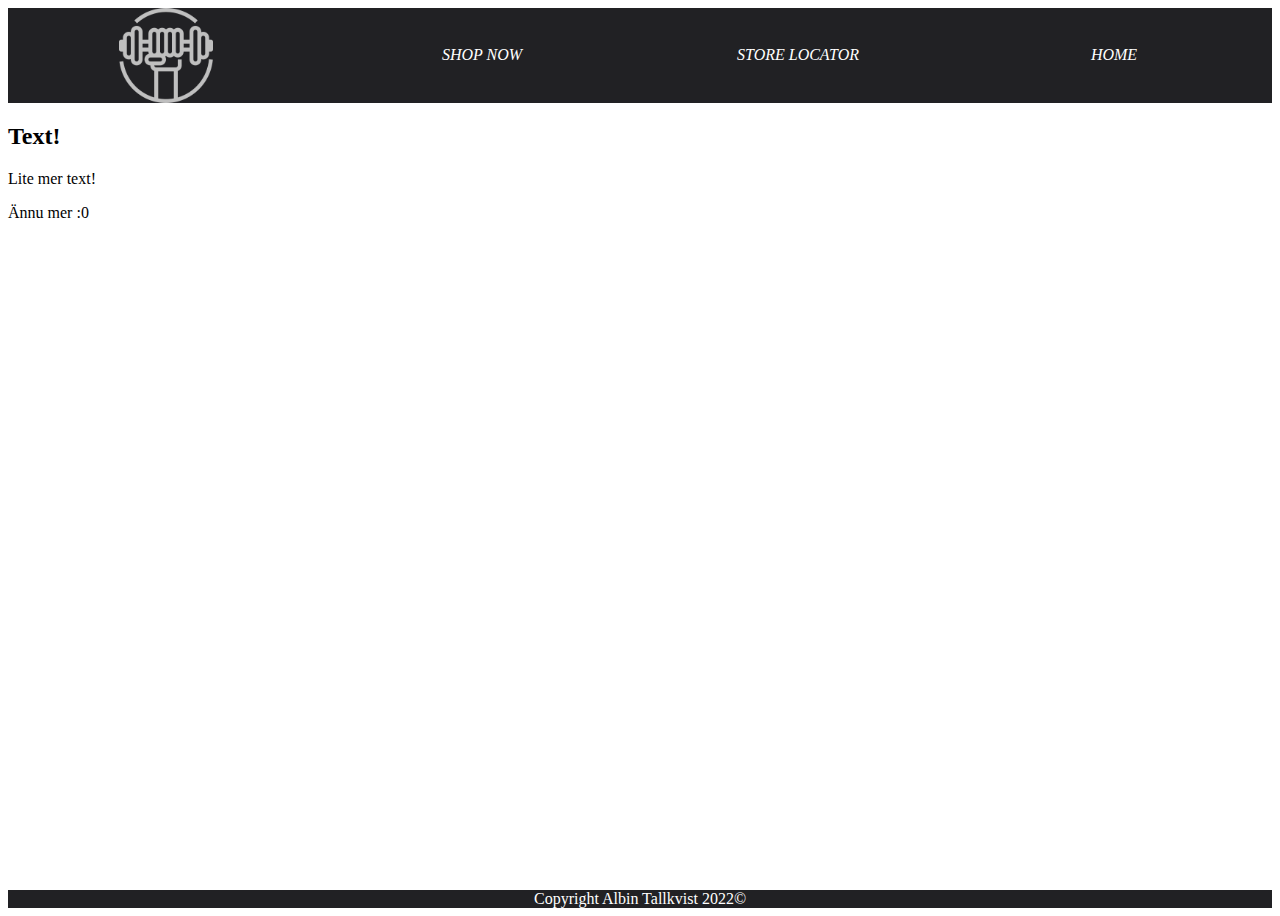
==== about.html @ ffc2178d "Initial Commit" ====
<!DOCTYPE html>
<html lang="en">
<head>
    <meta charset="UTF-8">
    <meta http-equiv="X-UA-Compatible" content="IE=edge">
    <meta name="viewport" content="width=device-width, initial-scale=1.0">
    <title>Startskärmen</title>
    <link rel="stylesheet" href="./style.css">
</head>
<body>
    <header>
        <img src="./ultimathantel.png" alt="Webbsidans logo" >
        <a href="./shopnow.html"> <i>SHOP NOW</i> </a>
        <a href="./storelocator.html"> <i>STORE LOCATOR</i> </a>
        <a href="./index.html"> <i>HOME</i> </a>
    </header>
    <main>
        <article> 
        <h2>Text!</h2>
        <p>
            Lite mer text!
        </p>
        <p>Ännu mer :0</p>
    </article>
    



</main>
<footer style="font-size: 1rem">
    Copyright Albin Tallkvist 2022©
</footer>
</body>
</html>
---- style.css ----
body {
    min-height: 100vh;
    display: grid;
    grid-template-rows: auto 1fr auto;
}

header {
    display: grid;
    grid-template-columns: 1fr 1fr 1fr 1fr;
    background-color: rgb(33, 33, 36);
    place-items: center;
}

header img {
    width: 30%;
    filter: invert(75%);
} 

a {
    color:white;
    text-decoration: none;
}

a:hover {
    color:darkslateblue;
}

footer {
    background-color: rgb(33, 33, 36);
    color: white;
}

header {text-align: center;}
footer {text-align: center;}
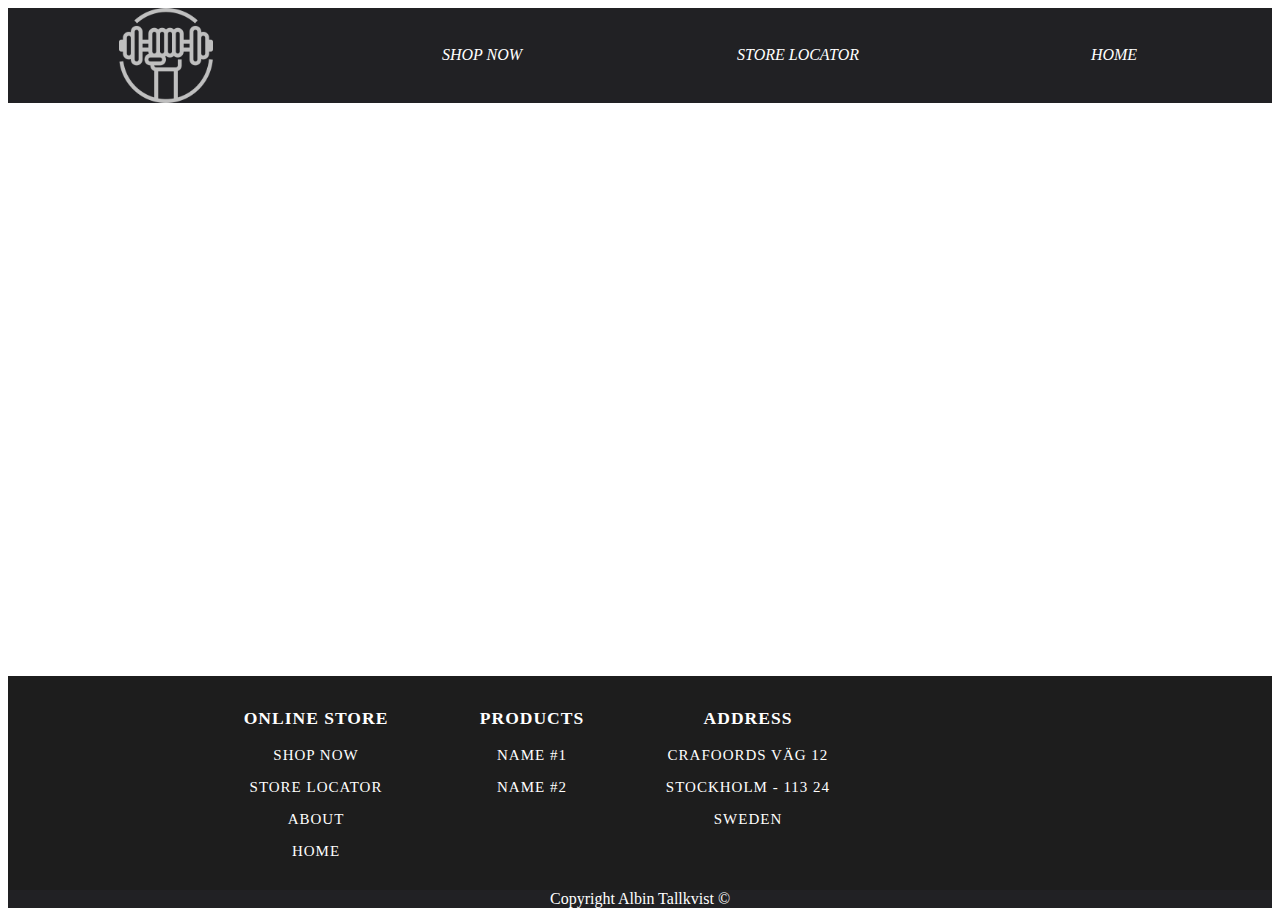
==== commit 023c4dd2: "FixedNiceFooter" ====
--- a/about.html
+++ b/about.html
@@ -4,8 +4,9 @@
     <meta charset="UTF-8">
     <meta http-equiv="X-UA-Compatible" content="IE=edge">
     <meta name="viewport" content="width=device-width, initial-scale=1.0">
-    <title>Startskärmen</title>
+    <title>ZProtein™ - Handla protein online eller hitta butik!</title>
     <link rel="stylesheet" href="./style.css">
+    <link rel="icon" href="./Z.png" type="image/gif" sizes="16x16">
 </head>
 <body>
     <header>
@@ -14,21 +15,50 @@
         <a href="./storelocator.html"> <i>STORE LOCATOR</i> </a>
         <a href="./index.html"> <i>HOME</i> </a>
     </header>
-    <main>
-        <article> 
-        <h2>Text!</h2>
-        <p>
-            Lite mer text!
-        </p>
-        <p>Ännu mer :0</p>
-    </article>
-    
 
 
+ <main>
+</main>
 
-</main>
-<footer style="font-size: 1rem">
-    Copyright Albin Tallkvist 2022©
+
+<footer>
+    <section>    
+        <div id="FooterBred">
+            
+<!-------------------------------------------------------------------------->
+
+            <div id="Footer2">
+                <h3> ONLINE STORE </h3>
+                <p> SHOP NOW </p>
+                <p> STORE LOCATOR </p>
+                <p> ABOUT </p>
+                <p> HOME </p>
+            </div>
+
+<!-------------------------------------------------------------------------->
+
+            <div id="Footer2">
+                <h3> PRODUCTS </h3>
+                <p> NAME #1 </p>
+                <p> NAME #2 </p>
+            </div>
+
+<!-------------------------------------------------------------------------->
+
+            <div id="Footer2">
+                <h3> address </h3>
+                <p> Crafoords väg 12 </p>
+                <p> Stockholm - 113 24 </p>
+                <p> SWEDEN </p>
+            </div>
+        </div>
+
+<!-------------------------------------------------------------------------->
+
+        <div id="credit"> Copyright Albin Tallkvist © </div>
+    </section>
 </footer>
+
+
 </body>
 </html> --- a/style.css
+++ b/style.css
@@ -31,4 +31,72 @@
 }
 
 header {text-align: center;}
-footer {text-align: center;}+footer {text-align: center;}
+
+#FooterBred
+{
+    width: 100%;
+    background-color: rgb(29, 29, 29);
+    color: white;
+    letter-spacing: 1px;
+    display: grid;
+    grid-template-columns: repeat(4, 1fr);
+    text-transform: uppercase;
+    font-size: 15px;
+    padding: 15px 300px;
+    box-sizing: border-box;
+}
+
+
+@media(max-width: 1350px)
+{
+    #FooterBred
+    {
+        padding: 15px 200px;
+    }
+}
+@media(max-width: 1166px)
+{
+    #FooterBred
+    {
+        padding: 15px 100px;
+    }
+}
+@media(max-width: 950px)
+{
+    #FooterBred
+    {
+        padding: 15px 50px;
+    }
+}
+@media(max-width: 850px)
+{
+    #FooterBred
+    {
+        font-size: 13px;
+    }
+    #Footer2
+    {
+        font-size: 10px;
+    }
+}
+@media(max-width: 750px)
+{
+    #FooterBred
+    {
+        display: grid;
+        grid-template-columns: 1fr 1fr;
+        padding: 15px 100px;
+    }
+    #Footer2
+    {
+        padding: 15px 20px;
+    }
+}
+@media(max-width: 540px)
+{
+    #Footer2
+    {
+        padding: 0 25px;
+    }
+}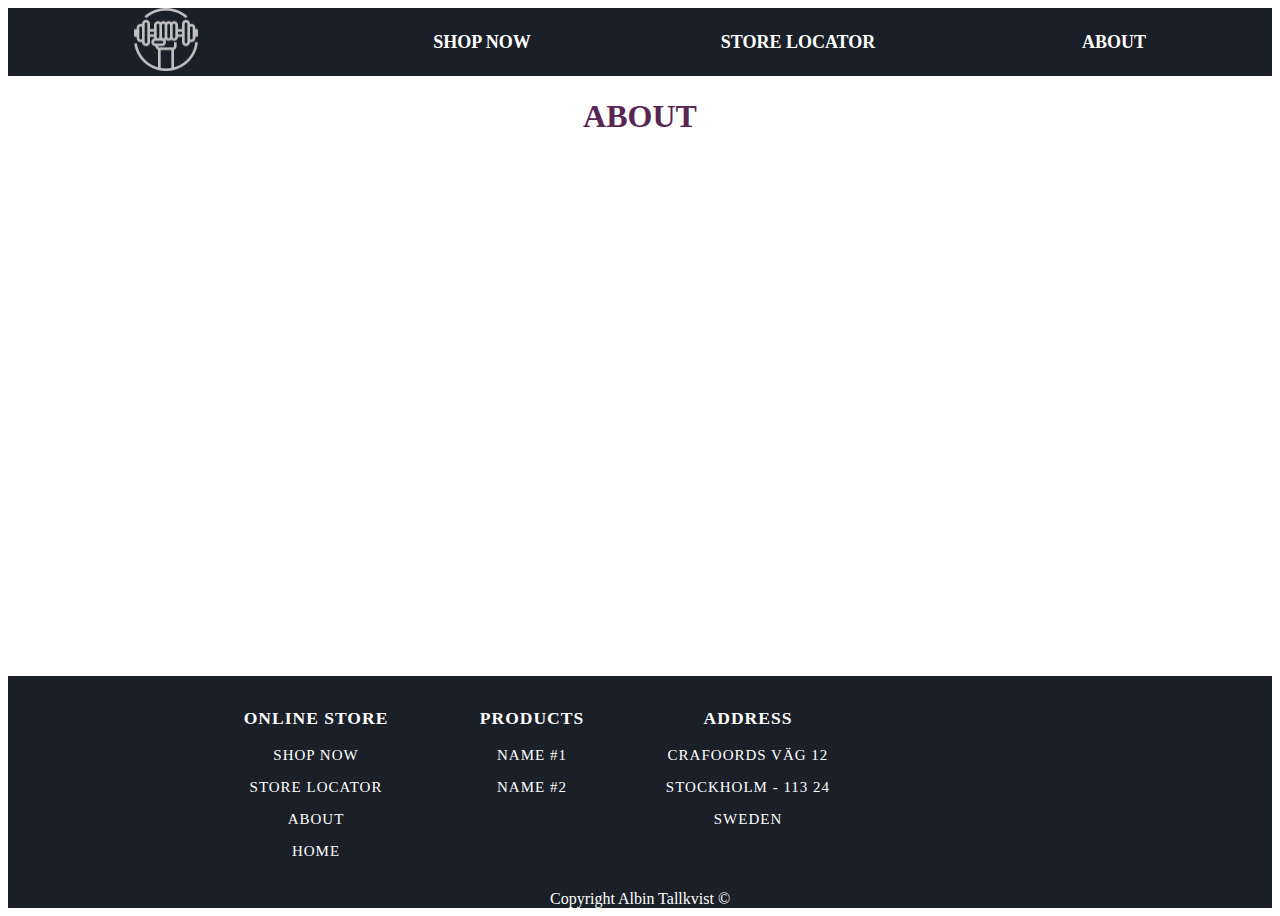
==== commit 2c4ac450: "FixadeNiceHeader" ====
--- a/about.html
+++ b/about.html
@@ -10,16 +10,25 @@
 </head>
 <body>
     <header>
-        <img src="./ultimathantel.png" alt="Webbsidans logo" >
-        <a href="./shopnow.html"> <i>SHOP NOW</i> </a>
-        <a href="./storelocator.html"> <i>STORE LOCATOR</i> </a>
-        <a href="./index.html"> <i>HOME</i> </a>
-    </header>
+        <a href="./index.html"> <img src="./ultimathantel.png" alt="Webbsidans logo"> 
+            <a href="./shopnow.html" style="font-family:'Georgia'"> <strong>SHOP NOW</strong> </a>
+            <a href="./storelocator.html" style="font-family:'Georgia'"> <strong>STORE LOCATOR</strong> </a>
+            <a href="./about.html" style="font-family:'Georgia'"> <strong>ABOUT </strong> </a>
+        </header>
 
+    <header2>
+        <div> 
+            <h1 >ABOUT</h1>
+        </div>
+    </header2>
+    
+<!-------------------------------------------------------------------------->
 
  <main>
+
 </main>
 
+<!-------------------------------------------------------------------------->
 
 <footer>
     <section>    
--- a/style.css
+++ b/style.css
@@ -1,18 +1,19 @@
 body {
     min-height: 100vh;
     display: grid;
-    grid-template-rows: auto 1fr auto;
+    grid-template-rows: auto auto 1fr auto;
 }
 
 header {
     display: grid;
     grid-template-columns: 1fr 1fr 1fr 1fr;
-    background-color: rgb(33, 33, 36);
+    background-color: rgb(27, 31, 40);
     place-items: center;
+    font-size: large;
 }
 
 header img {
-    width: 30%;
+    width: 20%;
     filter: invert(75%);
 } 
 
@@ -26,17 +27,29 @@
 }
 
 footer {
-    background-color: rgb(33, 33, 36);
+    background-color: rgb(27, 31, 40);
     color: white;
 }
 
 header {text-align: center;}
 footer {text-align: center;}
 
+h2 {
+    text-align: center;
+    background-color: rgb(88,38,83);
+    color: white;
+    font-size: medium;
+}
+
+h1 {
+    text-align: center;
+    color: rgb(88,38,83);
+}
+
 #FooterBred
 {
     width: 100%;
-    background-color: rgb(29, 29, 29);
+    background-color: rgb(27, 31, 40);
     color: white;
     letter-spacing: 1px;
     display: grid;
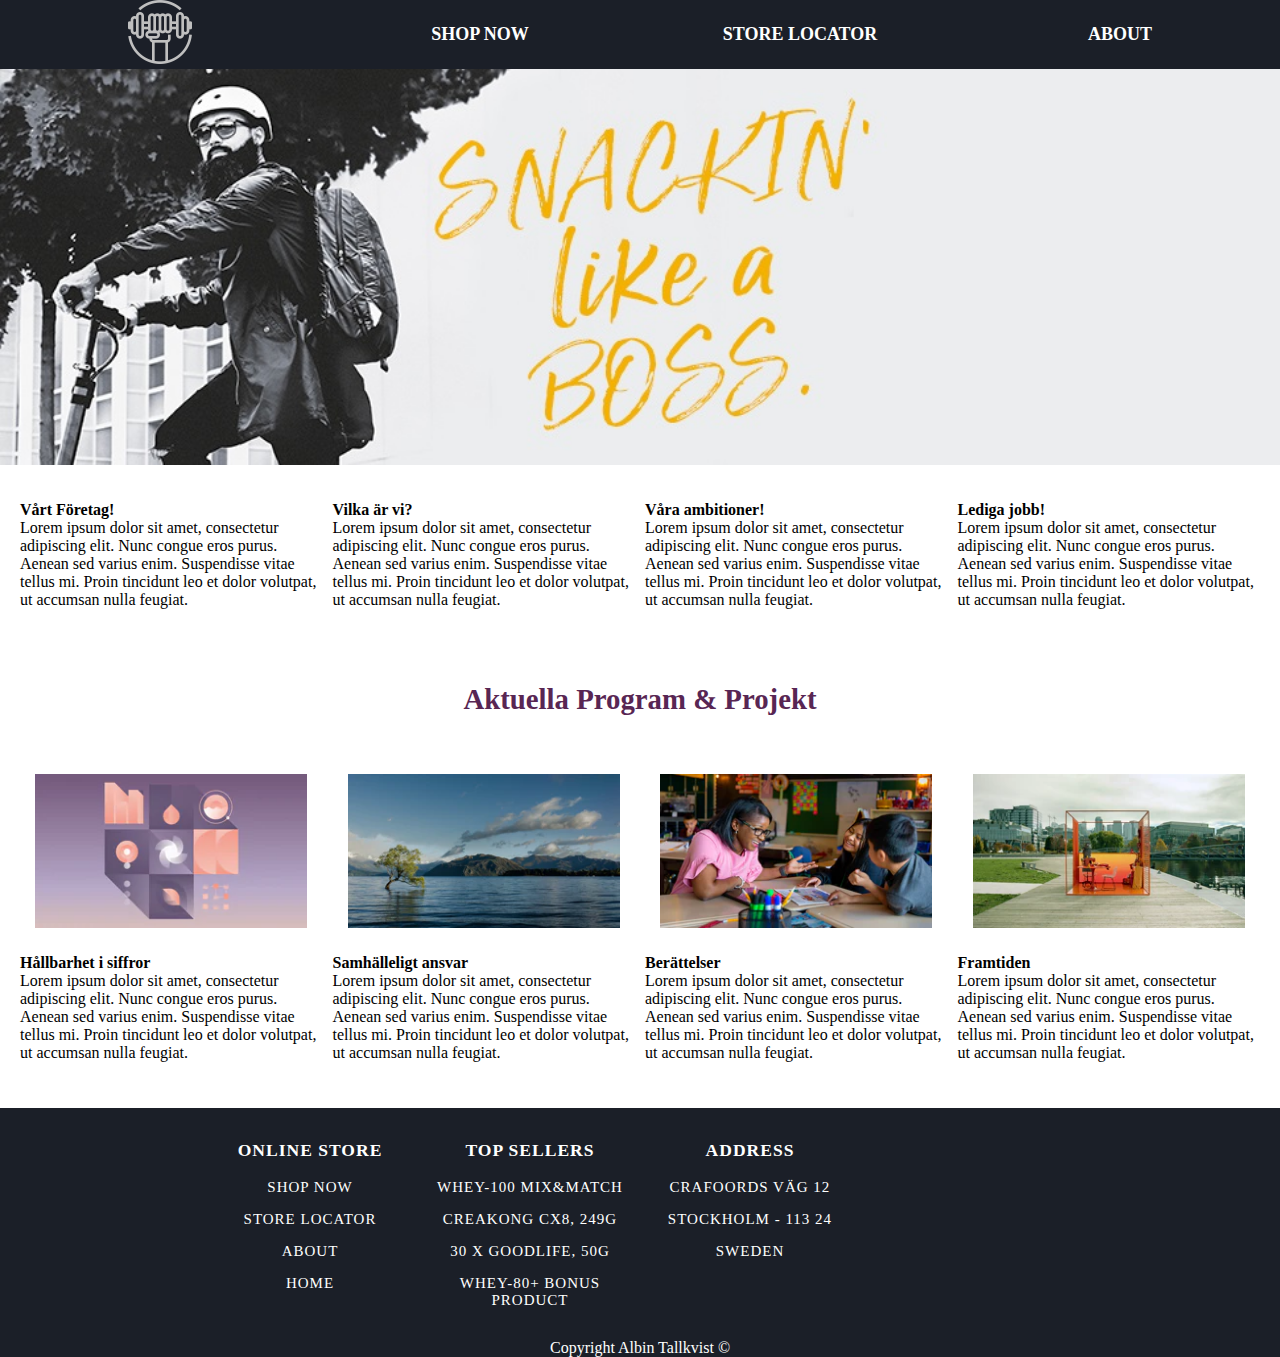
==== commit 0fc9d267: "begginingtobegood" ====
--- a/about.html
+++ b/about.html
@@ -4,7 +4,7 @@
     <meta charset="UTF-8">
     <meta http-equiv="X-UA-Compatible" content="IE=edge">
     <meta name="viewport" content="width=device-width, initial-scale=1.0">
-    <title>ZProtein™ - Handla protein online eller hitta butik!</title>
+    <title>ZProtein™ - Our Story!</title>
     <link rel="stylesheet" href="./style.css">
     <link rel="icon" href="./Z.png" type="image/gif" sizes="16x16">
 </head>
@@ -17,14 +17,45 @@
         </header>
 
     <header2>
-        <div> 
-            <h1 >ABOUT</h1>
-        </div>
     </header2>
     
 <!-------------------------------------------------------------------------->
 
  <main>
+
+    <div> 
+        <div class="gallery">
+        <img src="./aboutbred.jpg" alt="Bild av produkt" >
+    </div>
+
+    <div>
+        <div class ="whoarewe">
+        <p><strong>Vårt Företag!</strong> <br> Lorem ipsum dolor sit amet, consectetur adipiscing elit. Nunc congue eros purus. Aenean sed varius enim. Suspendisse vitae tellus mi. Proin tincidunt leo et dolor volutpat, ut accumsan nulla feugiat.</p>
+        <p><strong>Vilka är vi?</strong> <br> Lorem ipsum dolor sit amet, consectetur adipiscing elit. Nunc congue eros purus. Aenean sed varius enim. Suspendisse vitae tellus mi. Proin tincidunt leo et dolor volutpat, ut accumsan nulla feugiat.</p>
+        <p><strong>Våra ambitioner!</strong> <br>Lorem ipsum dolor sit amet, consectetur adipiscing elit. Nunc congue eros purus. Aenean sed varius enim. Suspendisse vitae tellus mi. Proin tincidunt leo et dolor volutpat, ut accumsan nulla feugiat.</p>
+        <p><strong>Lediga jobb!</strong> <br> Lorem ipsum dolor sit amet, consectetur adipiscing elit. Nunc congue eros purus. Aenean sed varius enim. Suspendisse vitae tellus mi. Proin tincidunt leo et dolor volutpat, ut accumsan nulla feugiat.</p>
+
+        </div>
+
+
+    <header2>
+        <div>  
+            <h4 style="font-family:'Georgia'" ><strong>Aktuella Program & Projekt</strong></h4>
+        </div>
+    </header2>
+
+    <div>
+        <div class ="aboutinfo">
+        <img src="./hollbarhet.png" alt="Rendered Image"> 
+        <img src="./samhalleligt.png" alt="Picture of nature">
+        <img src="./berattelser.png" alt="Picture of people laughing">
+        <img src="./about4.png" alt="Picture of The Future">
+        <p><strong>Hållbarhet i siffror</strong> <br> Lorem ipsum dolor sit amet, consectetur adipiscing elit. Nunc congue eros purus. Aenean sed varius enim. Suspendisse vitae tellus mi. Proin tincidunt leo et dolor volutpat, ut accumsan nulla feugiat. </p>
+        <p><strong>Samhälleligt ansvar</strong> <br> Lorem ipsum dolor sit amet, consectetur adipiscing elit. Nunc congue eros purus. Aenean sed varius enim. Suspendisse vitae tellus mi. Proin tincidunt leo et dolor volutpat, ut accumsan nulla feugiat. </p>
+        <p><strong>Berättelser</strong> <br> Lorem ipsum dolor sit amet, consectetur adipiscing elit. Nunc congue eros purus. Aenean sed varius enim. Suspendisse vitae tellus mi. Proin tincidunt leo et dolor volutpat, ut accumsan nulla feugiat. </p>
+        <p><strong>Framtiden</strong> <br> Lorem ipsum dolor sit amet, consectetur adipiscing elit. Nunc congue eros purus. Aenean sed varius enim. Suspendisse vitae tellus mi. Proin tincidunt leo et dolor volutpat, ut accumsan nulla feugiat. </p>
+    <div>
+    
 
 </main>
 
@@ -36,21 +67,23 @@
             
 <!-------------------------------------------------------------------------->
 
-            <div id="Footer2">
-                <h3> ONLINE STORE </h3>
-                <p> SHOP NOW </p>
-                <p> STORE LOCATOR </p>
-                <p> ABOUT </p>
-                <p> HOME </p>
-            </div>
+<div id="Footer2">
+    <h3> ONLINE STORE </h3>
+    <p> <a href="./shopnow.html" style="font-family:'Georgia'"> SHOP NOW </p> </a>
+    <p> <a href="./storelocator.html" style="font-family:'Georgia'"> STORE LOCATOR </p> </a>
+    <p> <a href="./about.html" style="font-family:'Georgia'"> ABOUT </p> </a>
+    <p> <a href="./index.html" style="font-family:'Georgia'"> HOME </p> </a>
+</div>
 
 <!-------------------------------------------------------------------------->
 
-            <div id="Footer2">
-                <h3> PRODUCTS </h3>
-                <p> NAME #1 </p>
-                <p> NAME #2 </p>
-            </div>
+<div id="Footer2">
+    <h3> TOP SELLERS </h3>
+    <p> <a href="https://www.gymgrossisten.com/whey-100-mixochmatch-2x1-kg/SETWHEY100MIX2.html"> Whey-100 Mix&Match </p> </a>
+    <p> <a href="https://www.gymgrossisten.com/creakong-cx8-249-g/3896-1.html"> CreaKong CX8, 249g </p> </a>
+    <p> <a href="https://www.gymgrossisten.com/30-x-goodlife-low-sugar-50-g/SET30GLLOWSUGAR.html"> 30 x Goodlife, 50g </p> </a>
+    <p> <a href="https://www.gymgrossisten.com/whey-80-4-kg-bonus-product/SETQW80B.html"> Whey-80+ Bonus Product </p> </a>
+</div>
 
 <!-------------------------------------------------------------------------->
 
--- a/style.css
+++ b/style.css
@@ -2,6 +2,7 @@
     min-height: 100vh;
     display: grid;
     grid-template-rows: auto auto 1fr auto;
+    margin: 0;
 }
 
 header {
@@ -10,6 +11,17 @@
     background-color: rgb(27, 31, 40);
     place-items: center;
     font-size: large;
+
+}
+
+
+.divideboi {
+display: grid;
+grid-template-columns: 2fr 2fr;
+}
+
+article {
+    padding: 10px;
 }
 
 header img {
@@ -36,14 +48,67 @@
 
 h2 {
     text-align: center;
-    background-color: rgb(88,38,83);
+    background-color: #FCB800;
     color: white;
     font-size: medium;
 }
+
+h4 {
+    text-align: center;
+    color: rgb(88,38,83);
+    font-size: 180%
+}
+
 
 h1 {
     text-align: center;
     color: rgb(88,38,83);
+}
+
+.gallery {
+    display: grid;
+    grid-template-columns: 1fr;
+    top: 0;
+}
+
+.gallery img {
+    height: 100%;
+    width: 100%;
+}
+
+.popular {
+    padding: 20px;
+    display: grid;
+    grid-template-columns: 1fr 1fr 1fr 1fr;
+    place-items: center;
+    gap: 10px
+}
+
+.popular img {
+    width: 90%;
+}
+
+.aboutinfo {
+    padding: 20px;
+    display: grid;
+    grid-template-columns: 1fr 1fr 1fr 1fr;
+    place-items: center;
+    font-size: medium;
+    gap: 10px
+}
+
+.aboutinfo img {
+    width: 90%;
+}
+
+
+.whoarewe {
+    padding: 20px;
+    display: grid;
+    grid-template-columns: 1fr 1fr 1fr 1fr;
+    place-items: center;
+    font-size: medium;
+    gap: 10px
 }
 
 #FooterBred
@@ -112,4 +177,26 @@
     {
         padding: 0 25px;
     }
-}+}
+
+#Map
+{
+    padding: 25px;
+    display: grid;
+    place-items: center;
+}
+
+.ShopNowGrid
+{
+    padding: 10px;
+    display: grid;
+    grid-template-columns: auto auto auto;
+    place-items: right;
+    gap: 10px
+}
+
+
+.ShopNowGrid img {
+    width: 70%;
+}
+
